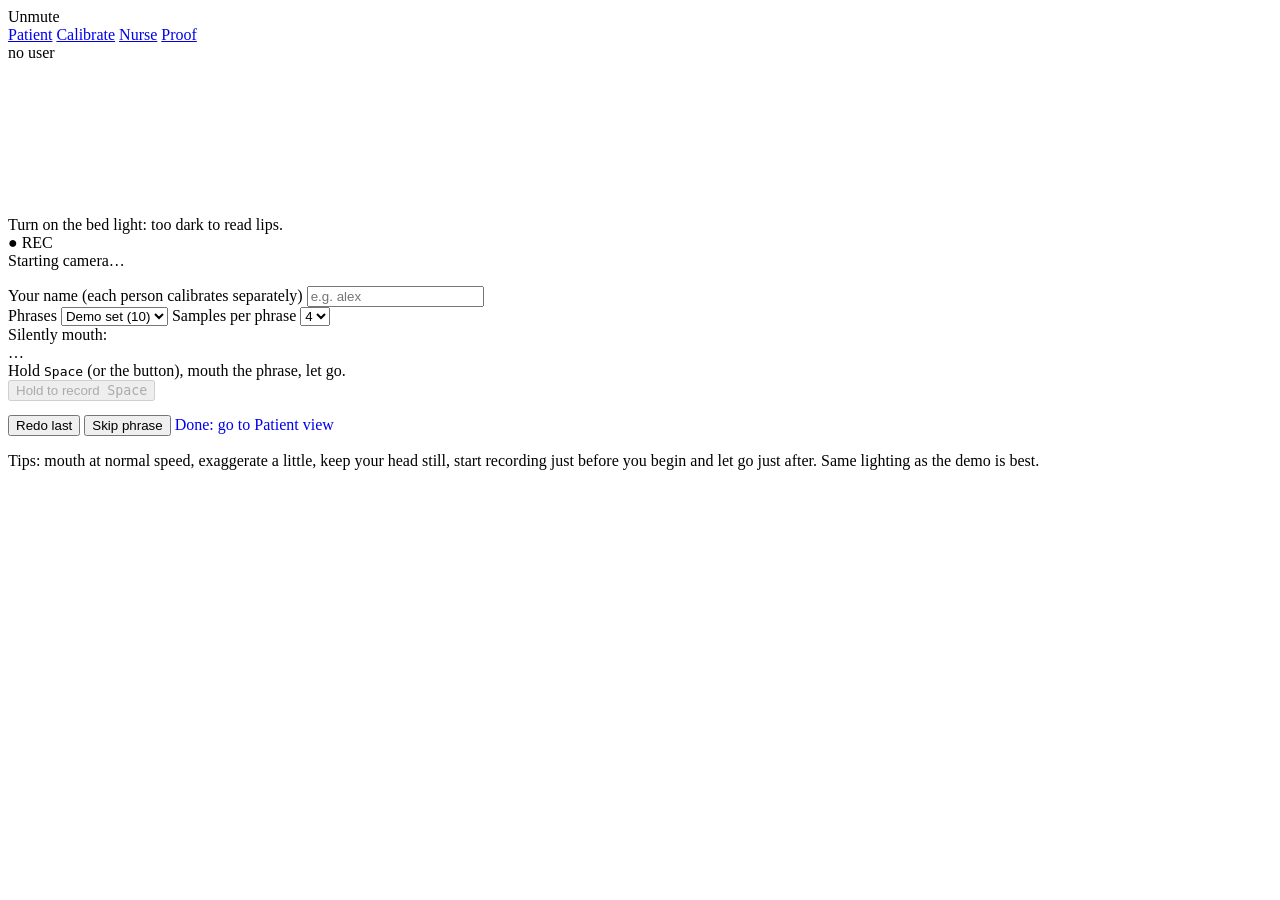
==== web/enroll.html @ 0ccc5a89 "Unmute: full software pipeline (calibrate, DTW recognise, Gemini rerank, nod confirm, alerts, nurse," ====
<!doctype html>
<html lang="en">
<head>
  <meta charset="utf-8" />
  <meta name="viewport" content="width=device-width, initial-scale=1" />
  <title>Unmute Calibrate</title>
  <link rel="stylesheet" href="/style.css" />
</head>
<body>
  <header class="topbar">
    <div class="brand">Un<span>mute</span></div>
    <nav>
      <a href="/">Patient</a>
      <a href="/enroll.html" class="active">Calibrate</a>
      <a href="/nurse.html">Nurse</a>
      <a href="/proof.html">Proof</a>
    </nav>
    <div class="right"><span id="userBadge" class="badge user">no user</span></div>
  </header>

  <main class="page grid">
    <section>
      <div id="cam" class="cam">
        <video id="video" playsinline muted></video>
        <canvas id="overlay"></canvas>
        <div id="darkBanner" class="dark-banner hidden">Turn on the bed light: too dark to read lips.</div>
        <div id="recDot" class="rec-dot hidden">● REC</div>
        <div id="camMsg" class="cam-msg">Starting camera…</div>
      </div>
      <div class="card" style="margin-top:16px">
        <div class="form">
          <label>Your name (each person calibrates separately)
            <input id="userInput" type="text" placeholder="e.g. alex" autocomplete="off" />
          </label>
          <div class="row">
            <label>Phrases
              <select id="setSelect">
                <option value="demo">Demo set (10)</option>
                <option value="all">All 20</option>
              </select>
            </label>
            <label>Samples per phrase
              <select id="targetSelect">
                <option>3</option><option selected>4</option><option>5</option><option>6</option>
              </select>
            </label>
          </div>
        </div>
      </div>
    </section>

    <section class="card">
      <div class="muted">Silently mouth:</div>
      <div id="phrase" class="phrase-big">…</div>
      <div id="msg" class="substatus">Hold <kbd>Space</kbd> (or the button), mouth the phrase, let go.</div>
      <div class="progress"><div id="bar"></div></div>
      <div id="progressText" class="muted small"></div>
      <button id="recordBtn" class="record-btn" disabled>Hold to record&nbsp;&nbsp;<kbd>Space</kbd></button>
      <div class="row" style="margin-top:14px">
        <button id="undoBtn" class="btn">Redo last</button>
        <button id="skipBtn" class="btn">Skip phrase</button>
        <a id="doneLink" class="btn primary hidden" href="/" style="text-decoration:none">Done: go to Patient view</a>
      </div>
      <div id="chips" class="chips"></div>
      <p class="muted small">Tips: mouth at normal speed, exaggerate a little, keep your head still, start recording just
        before you begin and let go just after. Same lighting as the demo is best.</p>
    </section>
  </main>

  <script type="module" src="/enroll.js"></script>
</body>
</html>
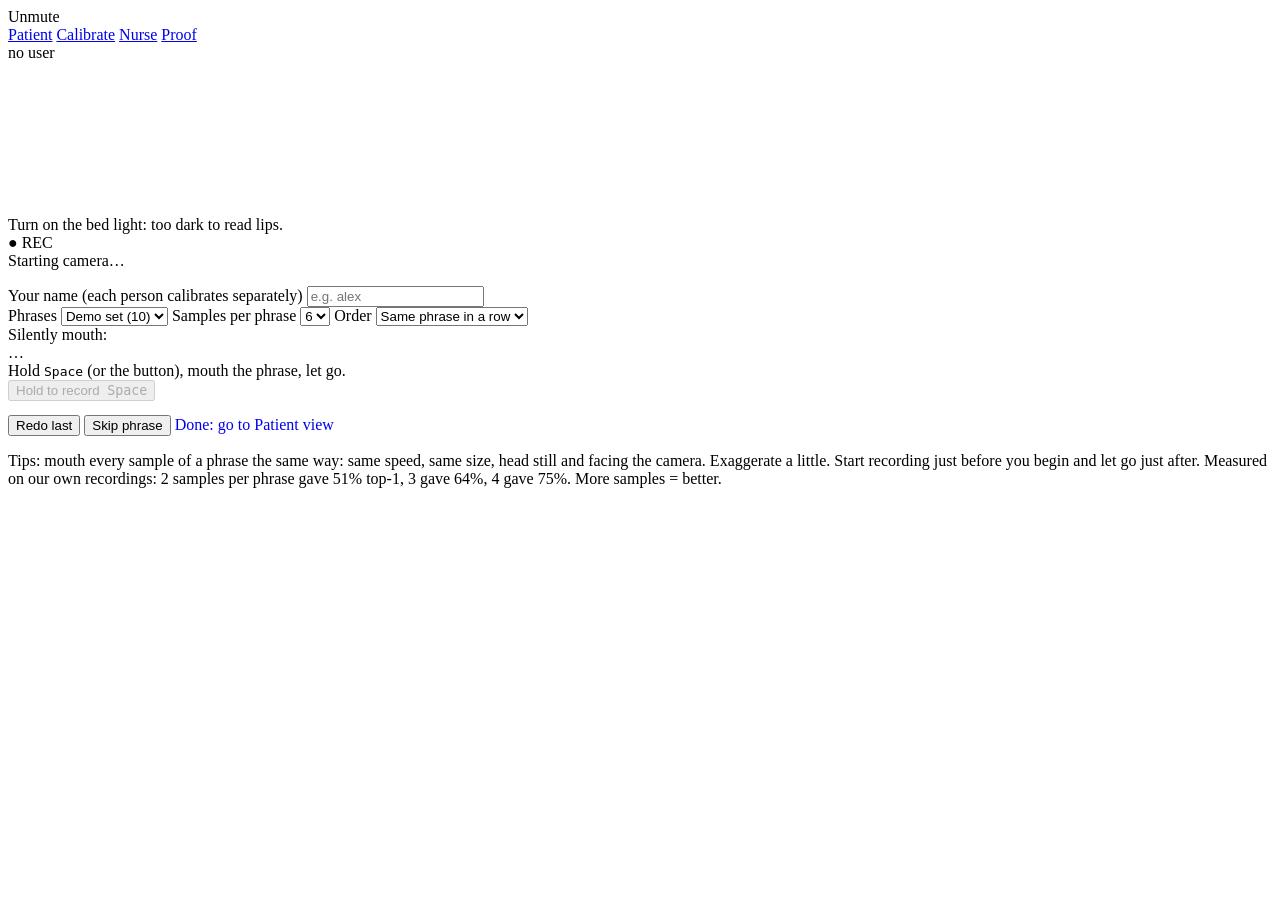
==== commit 5be11d2f: "Docs for judges (pitch, demo script, FAQ); calibration: same-phrase-in-a-row order, 6 samples defaul" ====
--- a/web/enroll.html
+++ b/web/enroll.html
@@ -41,7 +41,13 @@
             </label>
             <label>Samples per phrase
               <select id="targetSelect">
-                <option>3</option><option selected>4</option><option>5</option><option>6</option>
+                <option>3</option><option>4</option><option>5</option><option selected>6</option>
+              </select>
+            </label>
+            <label>Order
+              <select id="orderSelect">
+                <option value="block">Same phrase in a row</option>
+                <option value="mixed">Mixed</option>
               </select>
             </label>
           </div>
@@ -62,8 +68,9 @@
         <a id="doneLink" class="btn primary hidden" href="/" style="text-decoration:none">Done: go to Patient view</a>
       </div>
       <div id="chips" class="chips"></div>
-      <p class="muted small">Tips: mouth at normal speed, exaggerate a little, keep your head still, start recording just
-        before you begin and let go just after. Same lighting as the demo is best.</p>
+      <p class="muted small">Tips: mouth every sample of a phrase the same way: same speed, same size, head still and facing
+        the camera. Exaggerate a little. Start recording just before you begin and let go just after. Measured on our own
+        recordings: 2 samples per phrase gave 51% top-1, 3 gave 64%, 4 gave 75%. More samples = better.</p>
     </section>
   </main>
 
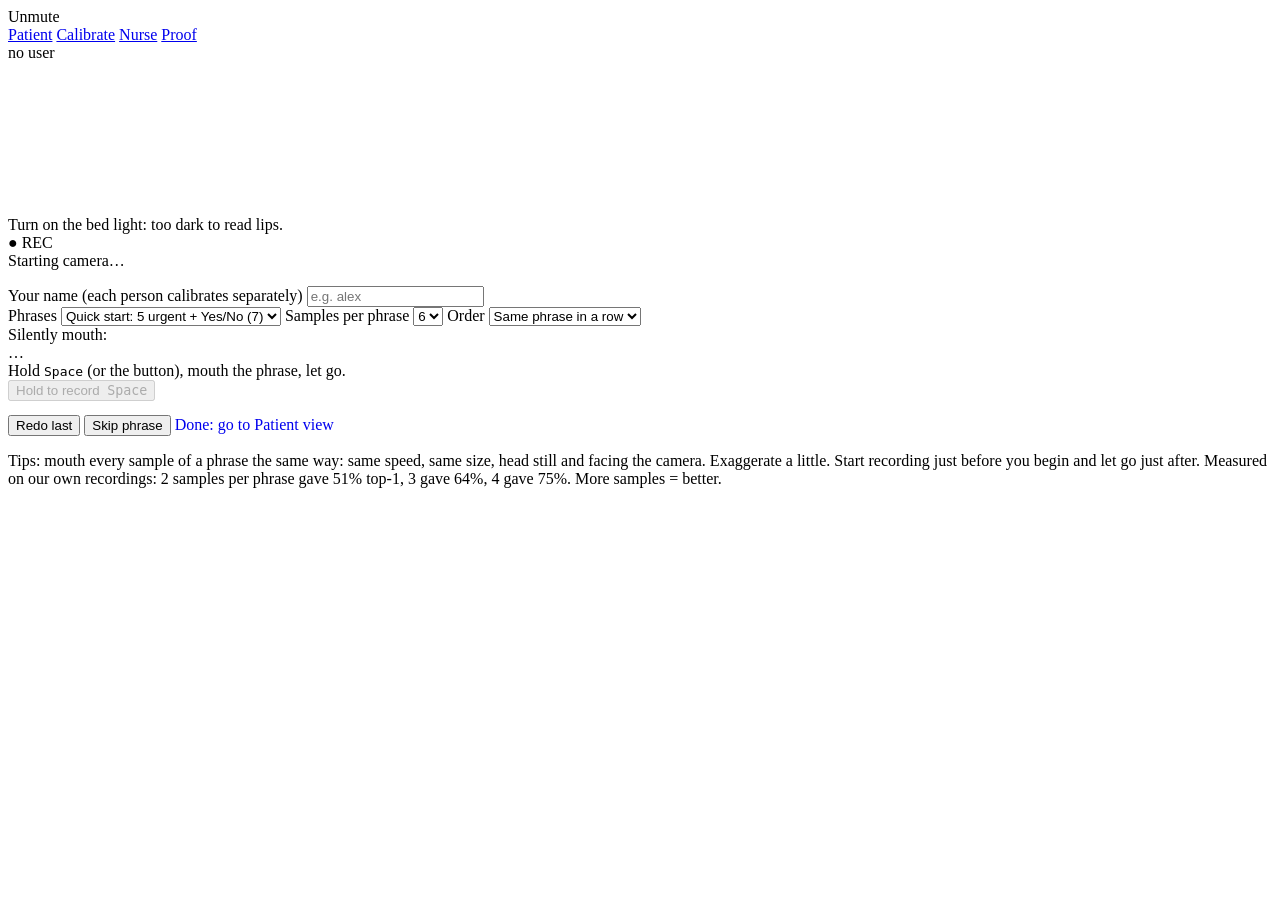
==== commit 2e1ad9d8: "No calibration needed: shared starter model over everyone's recordings, learn from every confirmed s" ====
--- a/web/enroll.html
+++ b/web/enroll.html
@@ -35,6 +35,7 @@
           <div class="row">
             <label>Phrases
               <select id="setSelect">
+                <option value="quick">Quick start: 5 urgent + Yes/No (7)</option>
                 <option value="demo">Demo set (10)</option>
                 <option value="all">All 20</option>
               </select>
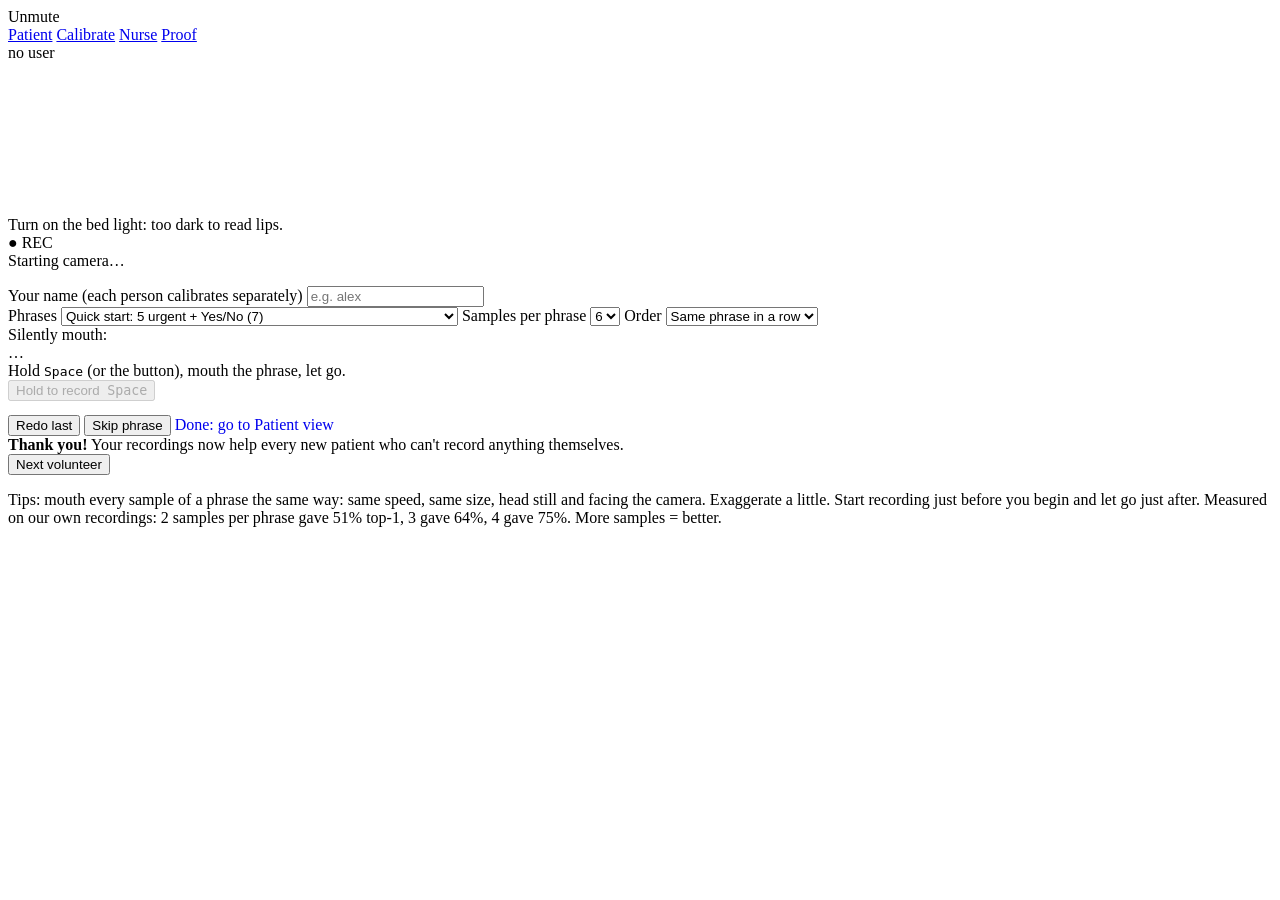
==== commit 2e9acf87: "Many-people lip-reading model for patients who can't record anything; deployed only when leave-one-p" ====
--- a/web/enroll.html
+++ b/web/enroll.html
@@ -38,6 +38,7 @@
                 <option value="quick">Quick start: 5 urgent + Yes/No (7)</option>
                 <option value="demo">Demo set (10)</option>
                 <option value="all">All 20</option>
+                <option value="volunteer">Volunteer for the shared model: all 20 × 3, mixed order (~4 min)</option>
               </select>
             </label>
             <label>Samples per phrase
@@ -69,6 +70,12 @@
         <a id="doneLink" class="btn primary hidden" href="/" style="text-decoration:none">Done: go to Patient view</a>
       </div>
       <div id="chips" class="chips"></div>
+      <div id="volunteerBox" class="volunteer hidden">
+        <div><b>Thank you!</b> Your recordings now help every new patient who can't record anything themselves.
+          <span id="poolText" class="muted"></span></div>
+        <button id="nextVolunteer" class="btn primary">Next volunteer</button>
+      </div>
+      <p id="poolLine" class="muted small"></p>
       <p class="muted small">Tips: mouth every sample of a phrase the same way: same speed, same size, head still and facing
         the camera. Exaggerate a little. Start recording just before you begin and let go just after. Measured on our own
         recordings: 2 samples per phrase gave 51% top-1, 3 gave 64%, 4 gave 75%. More samples = better.</p>
